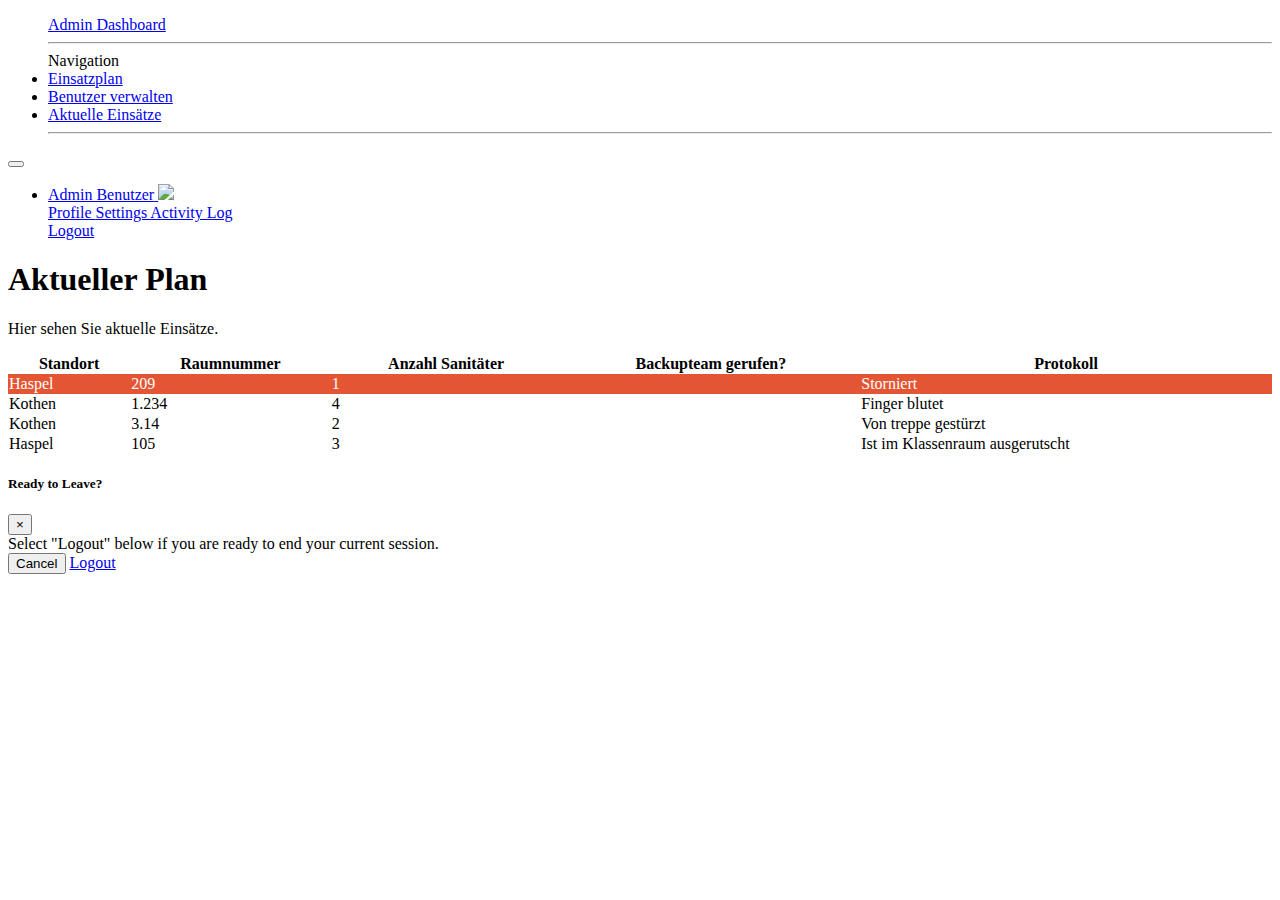
==== admin_aktuelle_notfälle.html @ 00ac53de "LogOut Button und neues Admin Farbenverlauf" ====
<!DOCTYPE html>
<html lang="en">

<head>

    <meta charset="utf-8">
    <meta http-equiv="X-UA-Compatible" content="IE=edge">
    <meta name="viewport" content="width=device-width, initial-scale=1, shrink-to-fit=no">
    <meta name="description" content="">
    <meta name="author" content="">

    <title>Admin Dashboard</title>

    <!-- Custom fonts for this template -->
    <link href="css\fontawesome-free\all.css" rel="stylesheet">
    <link
        href="https://fonts.googleapis.com/css?family=Nunito:200,200i,300,300i,400,400i,600,600i,700,700i,800,800i,900,900i"
        rel="stylesheet">

    <!-- Custom styles for this template -->
    <link href="css/sb-admin-2.css" rel="stylesheet">
    <link rel="stylesheet" href="css/bootstrap.css">

    <!-- Custom styles for this page 
    <link href="vendor/datatables/dataTables.bootstrap4.css" rel="stylesheet"> -->

</head>

<body id="page-top">

    <!-- Page Wrapper -->
    <div id="wrapper">

        <!-- Sidebar -->
        <ul class="navbar-nav gradient-custom-2 sidebar sidebar-dark accordion" id="accordionSidebar">

            <!-- Sidebar - Brand -->
            <a class="sidebar-brand d-flex align-items-center justify-content-center" href="index.html">
							<div class="sidebar-brand-text mx-3">Admin Dashboard</div>
            </a>

            <!-- Divider -->
            <hr class="sidebar-divider">

            <!-- Heading -->
            <div class="sidebar-heading">
                Navigation
            </div>

            <!-- Nav Item - Pages Collapse Menu -->
            <li class="nav-item">
                <a class="nav-link collapsed" href="admin_einsatzplan.html" aria-expanded="true">
                    <span>Einsatzplan</span>
                </a>
            </li>

            <!-- Nav Item - Utilities Collapse Menu -->
            <li class="nav-item">
                <a class="nav-link collapsed" href="admin_personen.html" aria-expanded="true">
                    <span>Benutzer verwalten</span>
                </a>
            </li>

						<li class="nav-item">
							<a class="nav-link collapsed" href="admin_aktuelle_notfälle.html" aria-expanded="true">
									<span>Aktuelle Einsätze</span>
							</a>
					</li>


            <!-- Divider -->
            <hr class="sidebar-divider d-none d-md-block">

        </ul>
        <!-- End of Sidebar -->

        <!-- Content Wrapper -->
        <div id="content-wrapper" class="d-flex flex-column">

            <!-- Main Content -->
            <div id="content">

                <!-- Topbar -->
                <nav class="navbar navbar-expand navbar-light bg-white topbar mb-4 static-top shadow">

                    <!-- Sidebar Toggle (Topbar) -->
                    <form class="form-inline">
                        <button id="sidebarToggleTop" class="btn btn-link d-md-none rounded-circle mr-3">
                            <i class="fa fa-bars"></i>
                        </button>
                    </form>



                    <!-- Topbar Navbar -->
                    <ul class="navbar-nav ml-auto"> 
                        <div class="topbar-divider d-none d-sm-block"></div>

                        <!-- Nav Item - User Information -->
                        <li class="nav-item dropdown no-arrow">
                            <a class="nav-link dropdown-toggle" href="#" id="userDropdown" role="button"
                                data-toggle="dropdown" aria-haspopup="true" aria-expanded="false">
                                <span class="mr-2 d-none d-lg-inline text-gray-600 small">Admin Benutzer</span>
                                <img class="img-profile rounded-circle"
                                    src="img/undraw_profile.svg">
                            </a>
                            <!-- Dropdown - User Information -->
                            <div class="dropdown-menu dropdown-menu-right shadow animated--grow-in"
                                aria-labelledby="userDropdown">
                                <a class="dropdown-item" href="#">
                                    <i class="fas fa-user fa-sm fa-fw mr-2 text-gray-400"></i>
                                    Profile
                                </a>
                                <a class="dropdown-item" href="#">
                                    <i class="fas fa-cogs fa-sm fa-fw mr-2 text-gray-400"></i>
                                    Settings
                                </a>
                                <a class="dropdown-item" href="#">
                                    <i class="fas fa-list fa-sm fa-fw mr-2 text-gray-400"></i>
                                    Activity Log
                                </a>
                                <div class="dropdown-divider"></div>
                                <a class="dropdown-item" href="#" data-toggle="modal" data-target="#logoutModal">
                                    <i class="fas fa-sign-out-alt fa-sm fa-fw mr-2 text-gray-400"></i>
                                    Logout
                                </a>
                            </div>
                        </li>

                    </ul>

                </nav>
                <!-- End of Topbar -->

                <!-- Begin Page Content -->
                <div class="container-fluid">
									<style>
									.white {
										color:white
									}
									</style>
                    <!-- Page Heading -->
                    <h1 class="h3 mb-2 text-gray-800">Aktueller Plan</h1>
                    <p class="mb-4">Hier sehen Sie aktuelle Einsätze.</p>

                    <!-- DataTales Example -->
                    <div class="card shadow mb-4">
                        <div class="card-body">
                            <div class="table-responsive">
                                <table class="table table-bordered" id="dataTable" width="100%" cellspacing="0">
                                    <thead>
                                        <tr>
                                            <th>Standort</th>                                         
                                            <th>Raumnummer</th>
																						<th>Anzahl Sanitäter</th>
																						<th>Backupteam gerufen?</th>
																						<th>Protokoll</th>
                                        </tr>
                                    </thead>
                                    <tbody>
																				<tr style="background-color: rgba(224, 57, 16, 0.856);">
																					<td class="white">Haspel</td>
																					<td class="white">209</td>
																					<td class="white">1</td>
																					<td>
																						<i class="fas fa-times white"></i>
																					</td>
																					<td class="white">Storniert</td>
                                        </tr>
                                        <tr>
																					<td>Kothen</td>
																					<td>1.234</td>
																					<td>4</td>
																					<td>
																						<i class="fas fa-check" style="color: green;"></i>
																					</td>
																					<td>
																						Finger blutet
																					</td>
                                        </tr>
                                        <tr>
																					<td>Kothen</td>
																					<td>3.14</td>
																					<td>2</td>
																					<td>
																						<i class="fas fa-times" style="color: red;"></i>
																					</td>
																					<td>
																						Von treppe gestürzt
																					</td>
                                        </tr>
                                        <tr>
																					<td>Haspel</td>
																					<td>105</td>
																					<td>3</td>
																					<td>
																						<i class="fas fa-check" style="color: green;"></i>
																					</td>
																					<td>Ist im Klassenraum ausgerutscht</td>
                                        </tr>
                                    </tbody>
                                </table>
                            </div>
                        </div>
                    </div>

                </div>
                <!-- /.container-fluid -->

            </div>
            <!-- End of Main Content -->
        </div>
        <!-- End of Content Wrapper -->

    </div>
    <!-- End of Page Wrapper -->

    <!-- Scroll to Top Button-->
    <a class="scroll-to-top rounded" href="#page-top">
        <i class="fas fa-angle-up"></i>
    </a>

    <!-- Logout Modal-->
    <div class="modal fade" id="logoutModal" tabindex="-1" role="dialog" aria-labelledby="exampleModalLabel"
        aria-hidden="true">
        <div class="modal-dialog" role="document">
            <div class="modal-content">
                <div class="modal-header">
                    <h5 class="modal-title" id="exampleModalLabel">Ready to Leave?</h5>
                    <button class="close" type="button" data-dismiss="modal" aria-label="Close">
                        <span aria-hidden="true">×</span>
                    </button>
                </div>
                <div class="modal-body">Select "Logout" below if you are ready to end your current session.</div>
                <div class="modal-footer">
                    <button class="btn btn-secondary" type="button" data-dismiss="modal">Cancel</button>
                    <a class="btn btn-primary" href="login.html">Logout</a>
                </div>
            </div>
        </div>
    </div>

    <!-- Bootstrap core JavaScript 
    <script src="vendor/jquery/jquery.min.js"></script>
    <script src="vendor/bootstrap/js/bootstrap.bundle.min.js"></script>

    Core plugin JavaScript 
    <script src="vendor/jquery-easing/jquery.easing.min.js"></script>

     Custom scripts for all pages 
    <script src="js/sb-admin-2.min.js"></script>

    Page level plugins
    <script src="vendor/datatables/jquery.dataTables.min.js"></script>
    <script src="vendor/datatables/dataTables.bootstrap4.min.js"></script> -->

    <!-- Page level custom scripts
    <script src="js/demo/datatables-demo.js"></script> -->

</body>

</html>
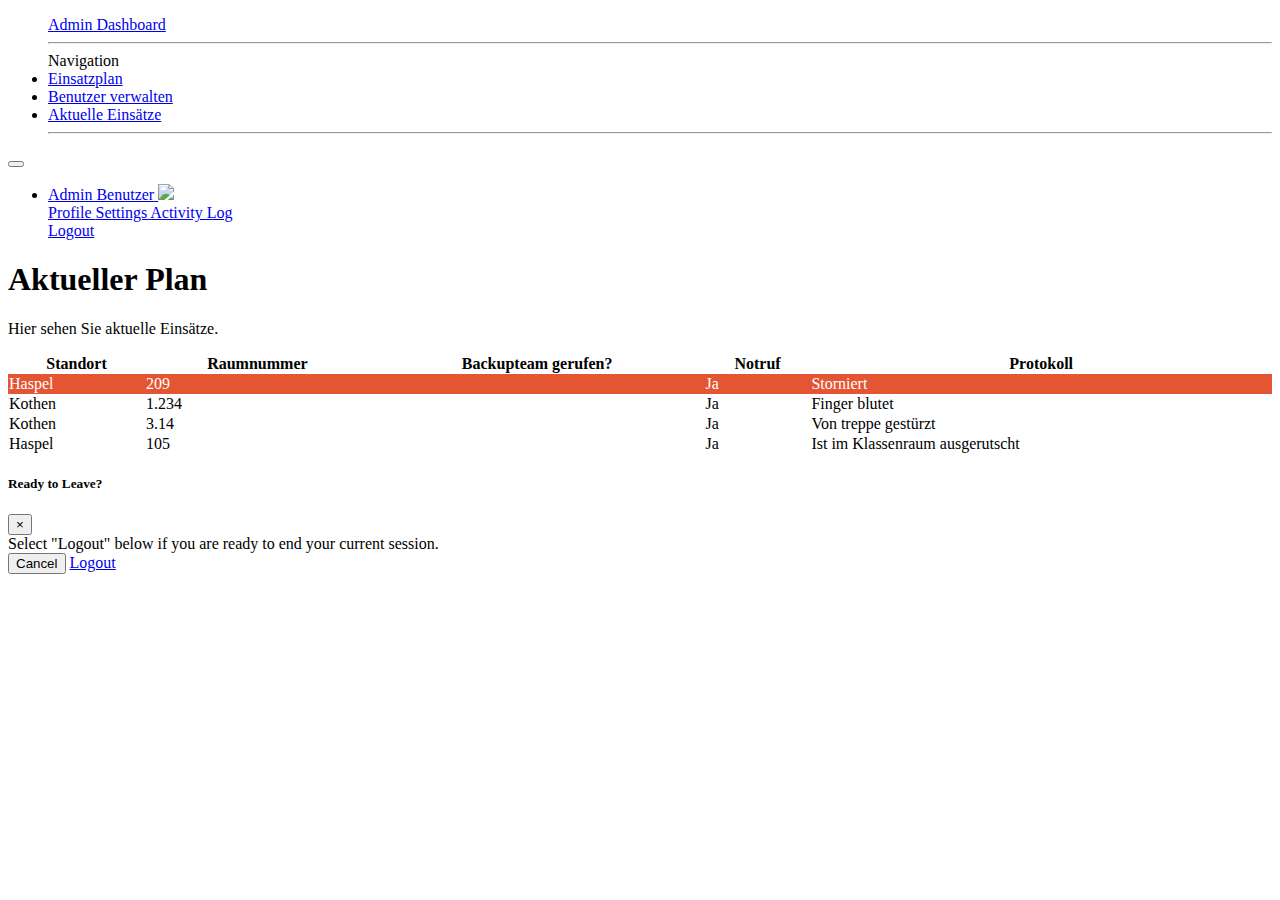
==== commit db8892f0: "AnforderungenKöhler" ====
--- a/admin_aktuelle_notfälle.html
+++ b/admin_aktuelle_notfälle.html
@@ -61,11 +61,11 @@
                 </a>
             </li>
 
-						<li class="nav-item">
-							<a class="nav-link collapsed" href="admin_aktuelle_notfälle.html" aria-expanded="true">
-									<span>Aktuelle Einsätze</span>
-							</a>
-					</li>
+			<li class="nav-item">
+                <a class="nav-link collapsed" href="admin_aktuelle_notfälle.html" aria-expanded="true">
+                        <span>Aktuelle Einsätze</span>
+                </a>
+            </li>
 
 
             <!-- Divider -->
@@ -152,8 +152,9 @@
                                         <tr>
                                             <th>Standort</th>                                         
                                             <th>Raumnummer</th>
-																						<th>Anzahl Sanitäter</th>
+																						
 																						<th>Backupteam gerufen?</th>
+                                                                                        <th>Notruf</th>
 																						<th>Protokoll</th>
                                         </tr>
                                     </thead>
@@ -161,19 +162,21 @@
 																				<tr style="background-color: rgba(224, 57, 16, 0.856);">
 																					<td class="white">Haspel</td>
 																					<td class="white">209</td>
-																					<td class="white">1</td>
+                                                                                    
 																					<td>
 																						<i class="fas fa-times white"></i>
 																					</td>
+                                                                                    <td class="white">Ja</td>
 																					<td class="white">Storniert</td>
                                         </tr>
                                         <tr>
 																					<td>Kothen</td>
 																					<td>1.234</td>
-																					<td>4</td>
+                                                                                   
 																					<td>
 																						<i class="fas fa-check" style="color: green;"></i>
 																					</td>
+                                                                                    <td>Ja</td>
 																					<td>
 																						Finger blutet
 																					</td>
@@ -181,10 +184,11 @@
                                         <tr>
 																					<td>Kothen</td>
 																					<td>3.14</td>
-																					<td>2</td>
+                                                                                    
 																					<td>
 																						<i class="fas fa-times" style="color: red;"></i>
 																					</td>
+                                                                                    <td>Ja</td>
 																					<td>
 																						Von treppe gestürzt
 																					</td>
@@ -192,10 +196,11 @@
                                         <tr>
 																					<td>Haspel</td>
 																					<td>105</td>
-																					<td>3</td>
+                                                                                    
 																					<td>
 																						<i class="fas fa-check" style="color: green;"></i>
 																					</td>
+                                                                                    <td>Ja</td>
 																					<td>Ist im Klassenraum ausgerutscht</td>
                                         </tr>
                                     </tbody>
